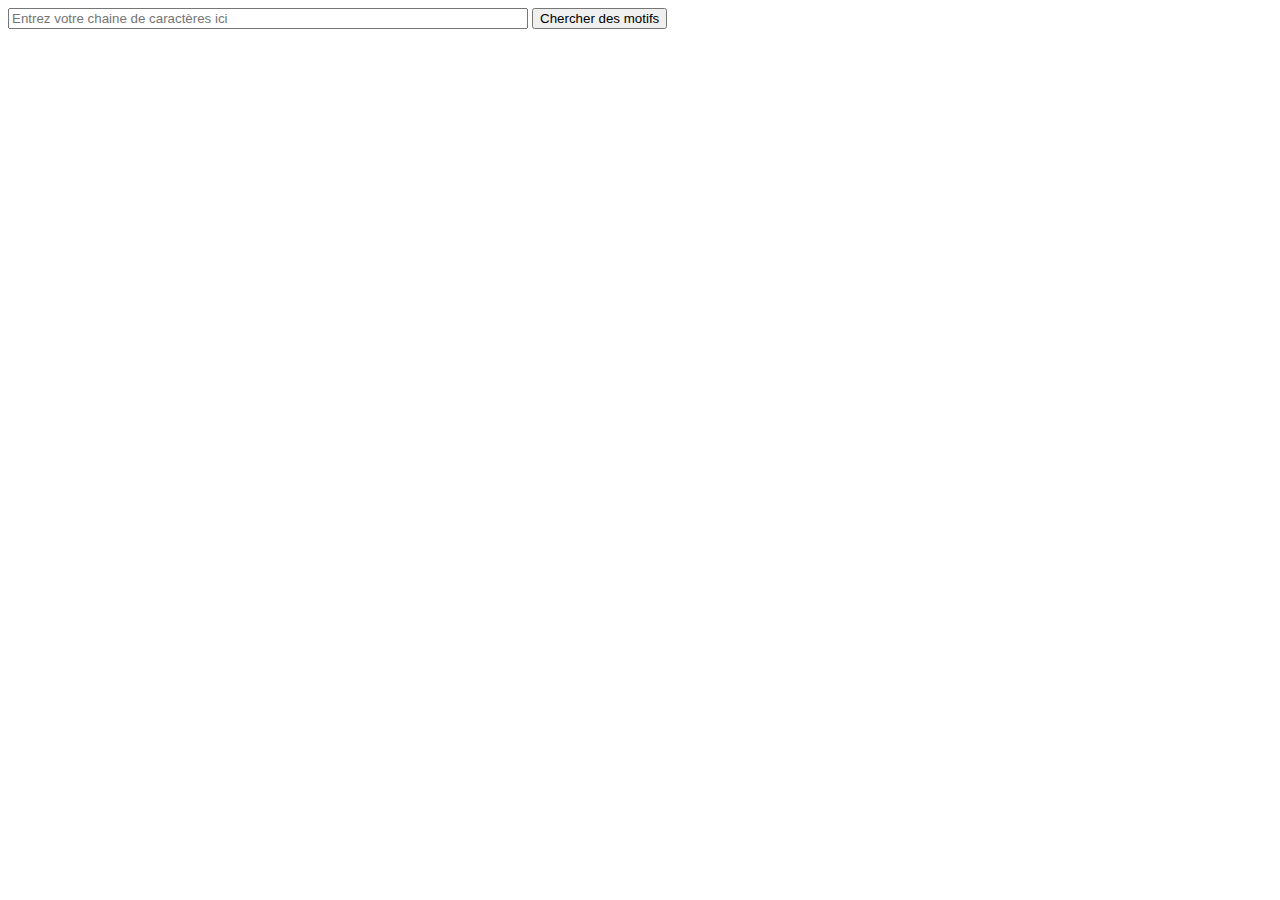
==== testKMR.html @ 2c629ef6 "Finish performance function" ====
<!DOCTYPE html>
<html lang="fr">
<head>
    <meta charset="utf-8">
    <meta name="viewport" content="width=device-width, initial-scale=1.0">
    <title>Algorithme KMR logo</title>
    <link href="favicon.ico" rel="icon">

    <link href="style.css" rel="stylesheet">

    <script src="kmr.js" defer></script>
    <script src="naif.js" defer></script>
    <script src="executeKMR.js" defer></script>
</head>
<body>
    <input type="text" id="sequence" placeholder="Entrez votre chaine de caractères ici">
    <button id="validation-button">Chercher des motifs</button>
    <p id="print-sequence"></p>
    <div id="algo-results"></div>
</body>
</html>
---- style.css ----
#sequence {
    width: 40vw;
}

#table-results {
    border-collapse: collapse;
}

#table-results td, th {
    border: black solid 1px;
    padding: 5px 15px;
}
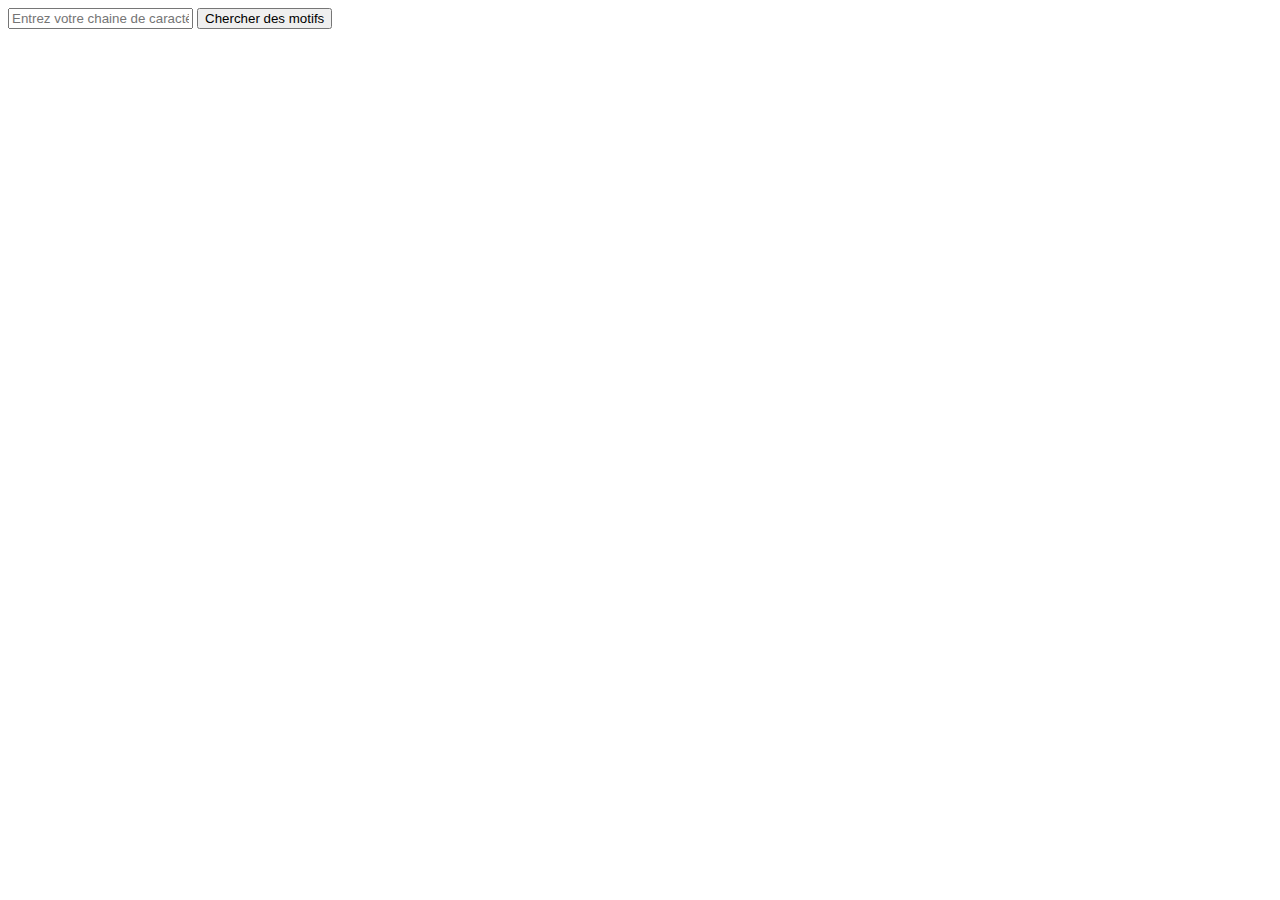
==== commit 443cbdda: "Put chart on index page, review some code" ====
--- a/testKMR.html
+++ b/testKMR.html
@@ -8,9 +8,9 @@
 
     <link href="style.css" rel="stylesheet">
 
-    <script src="kmr.js" defer></script>
-    <script src="naif.js" defer></script>
-    <script src="executeKMR.js" defer></script>
+    <script src="js/kmr.js" defer></script>
+    <script src="js/naif.js" defer></script>
+    <script src="js/executeKMR.js" defer></script>
 </head>
 <body>
     <input type="text" id="sequence" placeholder="Entrez votre chaine de caractères ici">
--- a/style.css
+++ b/style.css
@@ -1,12 +1,17 @@
-#sequence {
+.sequence {
     width: 40vw;
 }
 
-#table-results {
+.table-results {
     border-collapse: collapse;
 }
 
-#table-results td, th {
+.table-results td, th {
     border: black solid 1px;
     padding: 5px 15px;
+}
+
+.chart {
+    width: 800px;
+    height: 600px;
 }